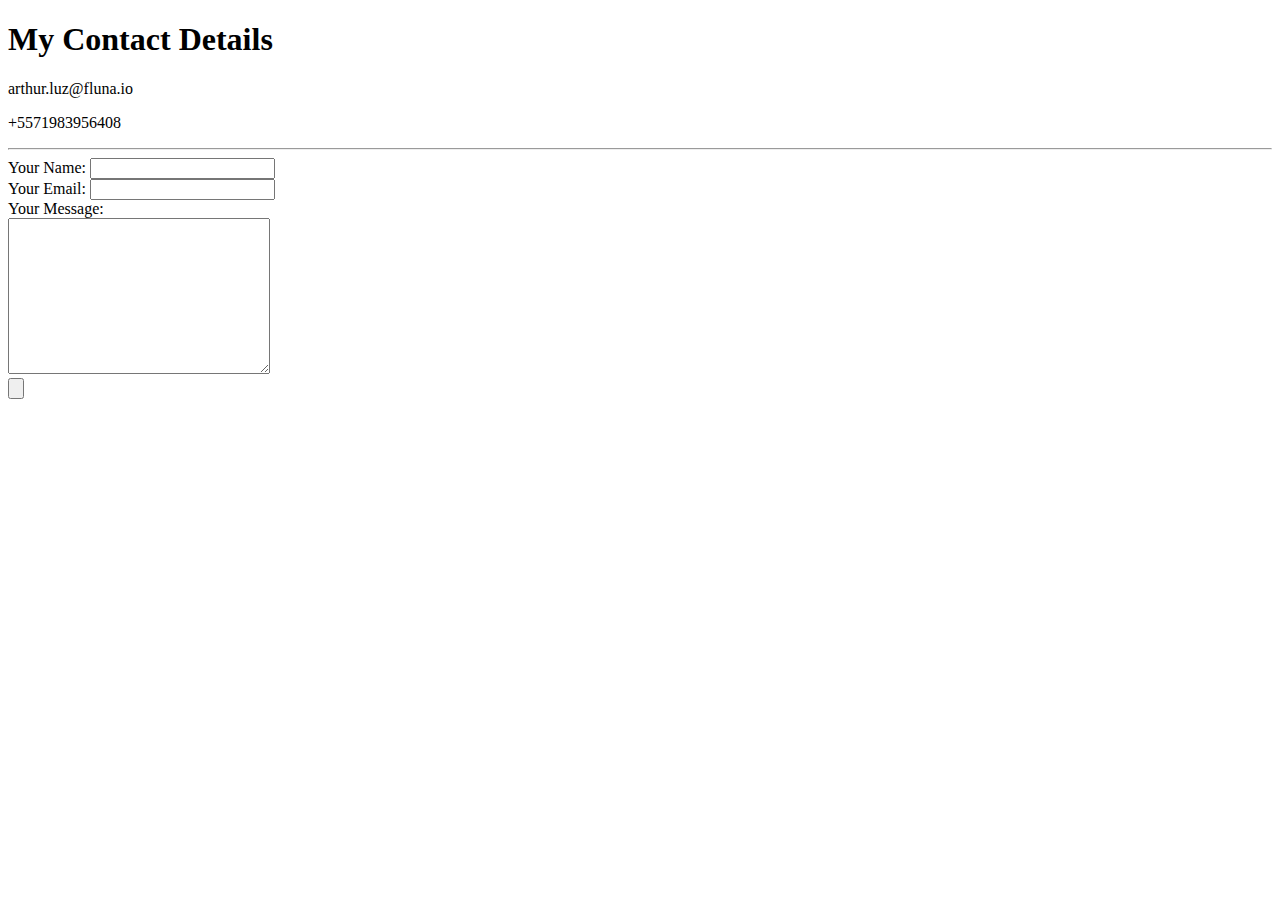
==== HTML - Personal Site/contact.html @ 2c262865 "HTML - Personal Site" ====
<!DOCTYPE html>
<html lang="en" dir="ltr">
  <head>
    <meta charset="utf-8">
    <title>Contact me</title>
  </head>
  <body>
    <h1>My Contact Details</h1>
    <p>arthur.luz@fluna.io</p>
    <p>+5571983956408</p>
    <hr>
    <form action="mailto:arthurluz.contato@gmail.com" method="post" enctype="text/plain">
      <label>Your Name:</label>
      <input type="text" name="yourName" value=""><br>
      <label>Your Email:</label>
      <input type="email" name="yourEmail"><br>
      <label>Your Message:</label><br>
      <textarea name="yourMessage" rows="10" cols="30"></textarea><br>
      <input type="submit" name="" value="">
    </form>
  </body>
</html>
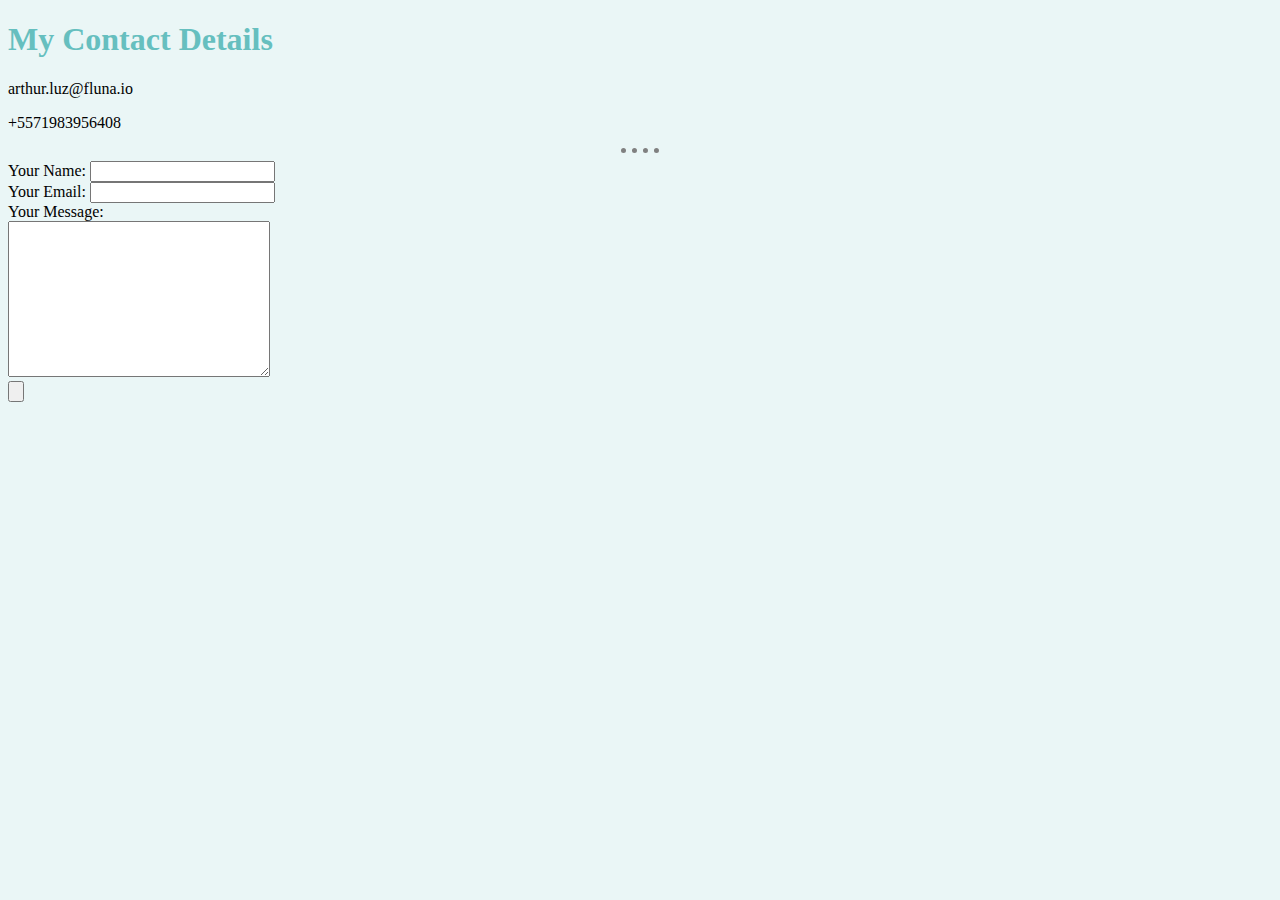
==== commit 4fd913b7: "updates of exercices and studies" ====
--- a/HTML - Personal Site/contact.html
+++ b/HTML - Personal Site/contact.html
@@ -3,6 +3,7 @@
   <head>
     <meta charset="utf-8">
     <title>Contact me</title>
+    <link rel="stylesheet" href="css\styles.css">
   </head>
   <body>
     <h1>My Contact Details</h1>
